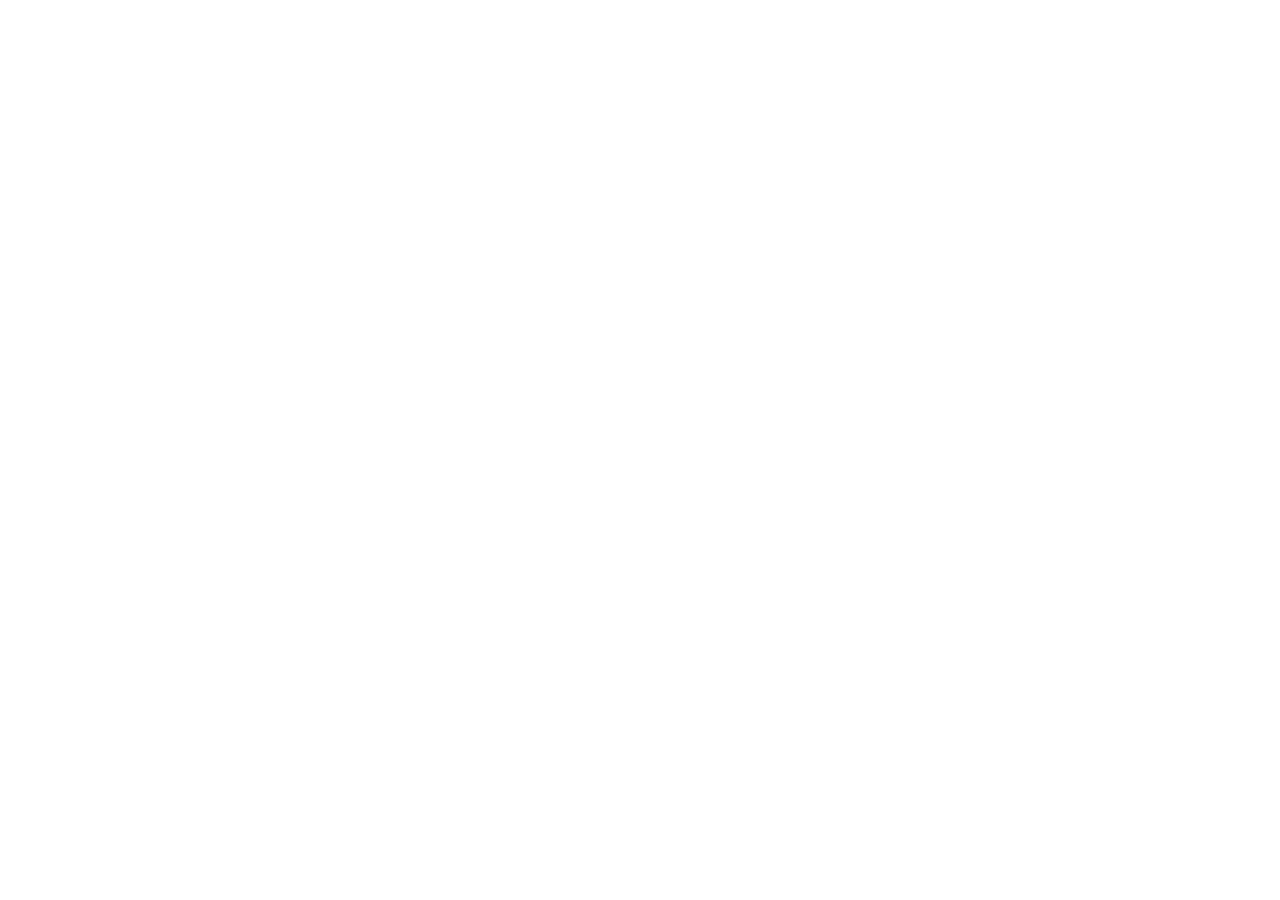
==== web/index.html @ 71446671 "Initial commit" ====
<!DOCTYPE html>
<html lang="en">
<head>
  <meta charset="UTF-8">
  <meta name="viewport" content="width=device-width, initial-scale=1.0">
  <meta name="description" content="My Ecommerce Store">
  
  <script>
    if ('serviceWorker' in navigator) {
      navigator.serviceWorker.register('/service_worker.js')
        .then((registration) => {
          console.log("Custom Service Worker Registered:", registration);
  
          // Wait until the service worker is activated before using sync
          navigator.serviceWorker.ready.then((swRegistration) => {
            if ('sync' in swRegistration) {
              swRegistration.sync.register('sync-cart').then(() => {
                console.log("Background Sync Registered");
              }).catch((err) => {
                console.error("Background Sync Failed:", err);
              });
            } else {
              console.log("SyncManager not supported in this browser.");
            }
          });
        })
        .catch((error) => {
          console.log("Service Worker Registration Failed:", error);
        });
    }
  </script>
  
  
  <!-- PWA Manifest -->
  <link rel="manifest" href="manifest.json">

  <!-- Favicon -->
  <link rel="icon" type="image/png" href="favicon.png"/>

  <title>My Ecommerce Store</title>
</head>
<body>
  <script src="flutter_bootstrap.js" async></script>
</body>
</html>
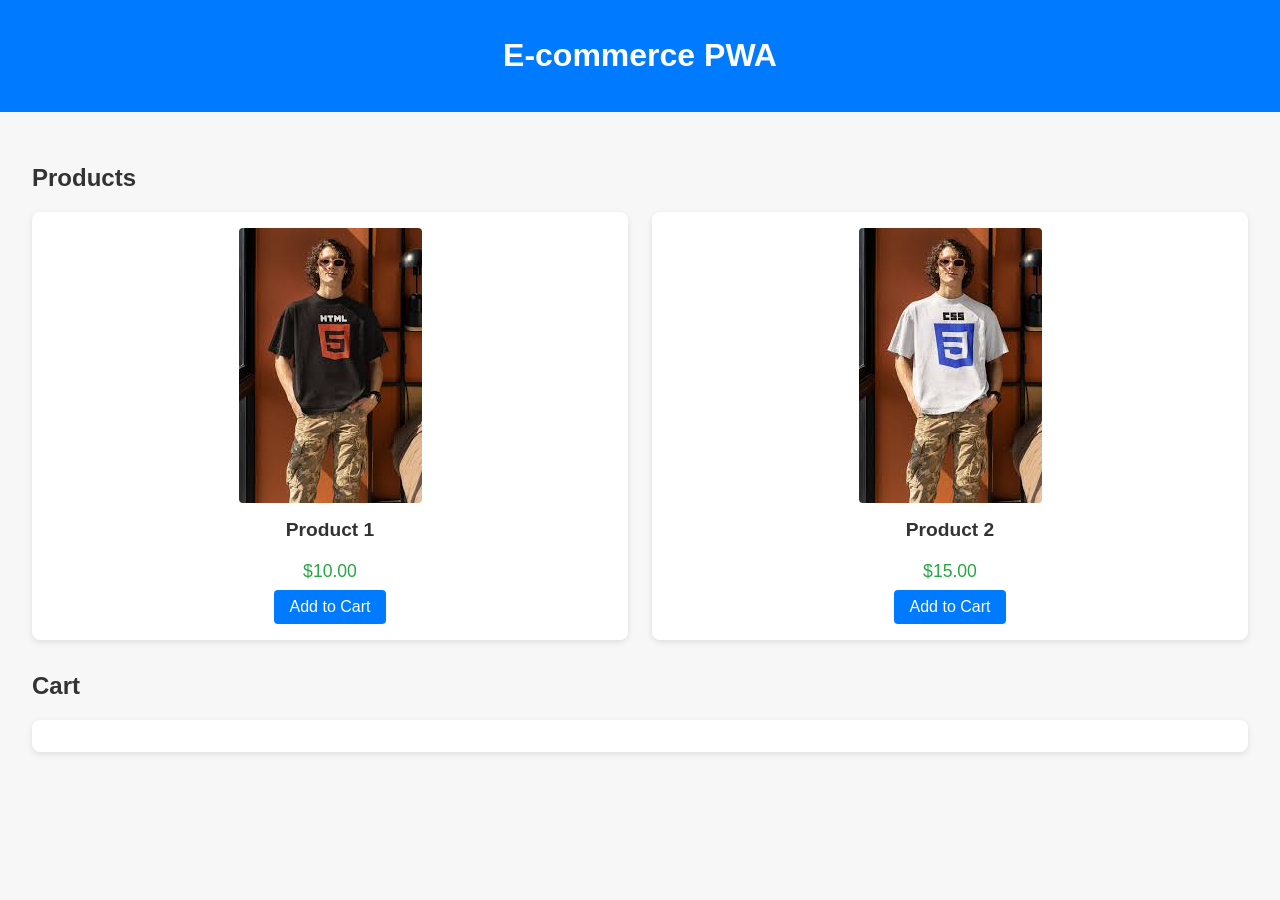
==== commit e6a55447: "Updated files for E-commerce PWA project" ====
--- a/web/index.html
+++ b/web/index.html
@@ -1,45 +1,77 @@
 <!DOCTYPE html>
 <html lang="en">
 <head>
-  <meta charset="UTF-8">
-  <meta name="viewport" content="width=device-width, initial-scale=1.0">
-  <meta name="description" content="My Ecommerce Store">
-  
+  <meta charset="UTF-8" />
+  <meta name="viewport" content="width=device-width, initial-scale=1.0" />
+  <title>Simple E-commerce PWA</title>
+  <link rel="stylesheet" href="style.css" />
+  <link rel="manifest" href="manifest.json" />
+  <meta name="theme-color" content="#007BFF" />
+  <link rel="icon" type="image/png" href="favicon.png" />
+</head>
+<body>
+  <header>
+    <h1>E-commerce PWA</h1>
+  </header>
+
+  <main>
+    <h2>Products</h2>
+    <div class="products">
+      <div class="product">
+        <img src="Images/product1.png" alt="Product 1" />
+        <h3>Product 1</h3>
+        <p>$10.00</p>
+        <button onclick="addToCart('Product 1', 10)">Add to Cart</button>
+      </div>
+      <div class="product">
+        <img src="Images/product2.png" alt="Product 2" />
+        <h3>Product 2</h3>
+        <p>$15.00</p>
+        <button onclick="addToCart('Product 2', 15)">Add to Cart</button>
+      </div>
+    </div>
+
+    <h2>Cart</h2>
+    <ul id="cart-list"></ul>
+  </main>
+
+  <!-- Service Worker Registration -->
   <script>
     if ('serviceWorker' in navigator) {
       navigator.serviceWorker.register('/service_worker.js')
         .then((registration) => {
-          console.log("Custom Service Worker Registered:", registration);
-  
-          // Wait until the service worker is activated before using sync
+          console.log("Service Worker Registered:", registration);
           navigator.serviceWorker.ready.then((swRegistration) => {
             if ('sync' in swRegistration) {
-              swRegistration.sync.register('sync-cart').then(() => {
-                console.log("Background Sync Registered");
-              }).catch((err) => {
-                console.error("Background Sync Failed:", err);
-              });
-            } else {
-              console.log("SyncManager not supported in this browser.");
+              swRegistration.sync.register('sync-cart')
+                .then(() => console.log("Background Sync Registered"))
+                .catch((err) => console.error("Background Sync Failed:", err));
             }
           });
         })
-        .catch((error) => {
-          console.log("Service Worker Registration Failed:", error);
-        });
+        .catch((error) => console.log("Service Worker Registration Failed:", error));
     }
   </script>
-  
-  
-  <!-- PWA Manifest -->
-  <link rel="manifest" href="manifest.json">
 
-  <!-- Favicon -->
-  <link rel="icon" type="image/png" href="favicon.png"/>
+  <!-- Add-to-Cart Logic -->
+  <script>
+    const cart = [];
 
-  <title>My Ecommerce Store</title>
-</head>
-<body>
-  <script src="flutter_bootstrap.js" async></script>
+    function addToCart(productName, price) {
+      const item = { name: productName, price: price };
+      cart.push(item);
+      updateCartUI();
+    }
+
+    function updateCartUI() {
+      const cartList = document.getElementById("cart-list");
+      cartList.innerHTML = "";
+      cart.forEach((item) => {
+        const li = document.createElement("li");
+        li.textContent = `${item.name} - $${item.price.toFixed(2)}`;
+        cartList.appendChild(li);
+      });
+    }
+  </script>
 </body>
 </html>
--- a/web/style.css
+++ b/web/style.css
@@ -0,0 +1,101 @@
+/* General Styles */
+body {
+    font-family: 'Segoe UI', Tahoma, Geneva, Verdana, sans-serif;
+    margin: 0;
+    padding: 0;
+    background-color: #f7f7f7;
+    color: #333;
+  }
+  
+  header {
+    background-color: #007BFF;
+    color: white;
+    padding: 1rem;
+    text-align: center;
+  }
+  
+  main {
+    padding: 2rem;
+  }
+  
+  /* Product Section */
+  .products {
+    display: grid;
+    grid-template-columns: repeat(auto-fit, minmax(250px, 1fr));
+    gap: 1.5rem;
+    margin-bottom: 2rem;
+  }
+  
+  .product {
+    background-color: white;
+    border-radius: 8px;
+    padding: 1rem;
+    box-shadow: 0 2px 6px rgba(0, 0, 0, 0.1);
+    text-align: center;
+  }
+  
+  .product img {
+    max-width: 100%;
+    height: auto;
+    border-radius: 4px;
+  }
+  
+  .product h3 {
+    margin-top: 0.8rem;
+    font-size: 1.2rem;
+  }
+  
+  .product p {
+    font-size: 1.1rem;
+    color: #28a745;
+    margin: 0.5rem 0;
+  }
+  
+  .product button {
+    padding: 0.5rem 1rem;
+    font-size: 1rem;
+    background-color: #007BFF;
+    border: none;
+    border-radius: 4px;
+    color: white;
+    cursor: pointer;
+    transition: background-color 0.3s ease;
+  }
+  
+  .product button:hover {
+    background-color: #0056b3;
+  }
+  
+  /* Cart Section */
+  #cart-list {
+    list-style-type: none;
+    padding: 0;
+    background: #fff;
+    border-radius: 8px;
+    padding: 1rem;
+    box-shadow: 0 2px 6px rgba(0, 0, 0, 0.1);
+  }
+  
+  #cart-list li {
+    padding: 0.5rem 0;
+    border-bottom: 1px solid #ddd;
+  }
+  
+  #cart-list li:last-child {
+    border-bottom: none;
+  }
+  
+  @media (max-width: 600px) {
+    main {
+      padding: 1rem;
+    }
+  
+    .product h3 {
+      font-size: 1rem;
+    }
+  
+    .product p, .product button {
+      font-size: 0.95rem;
+    }
+  }
+  
